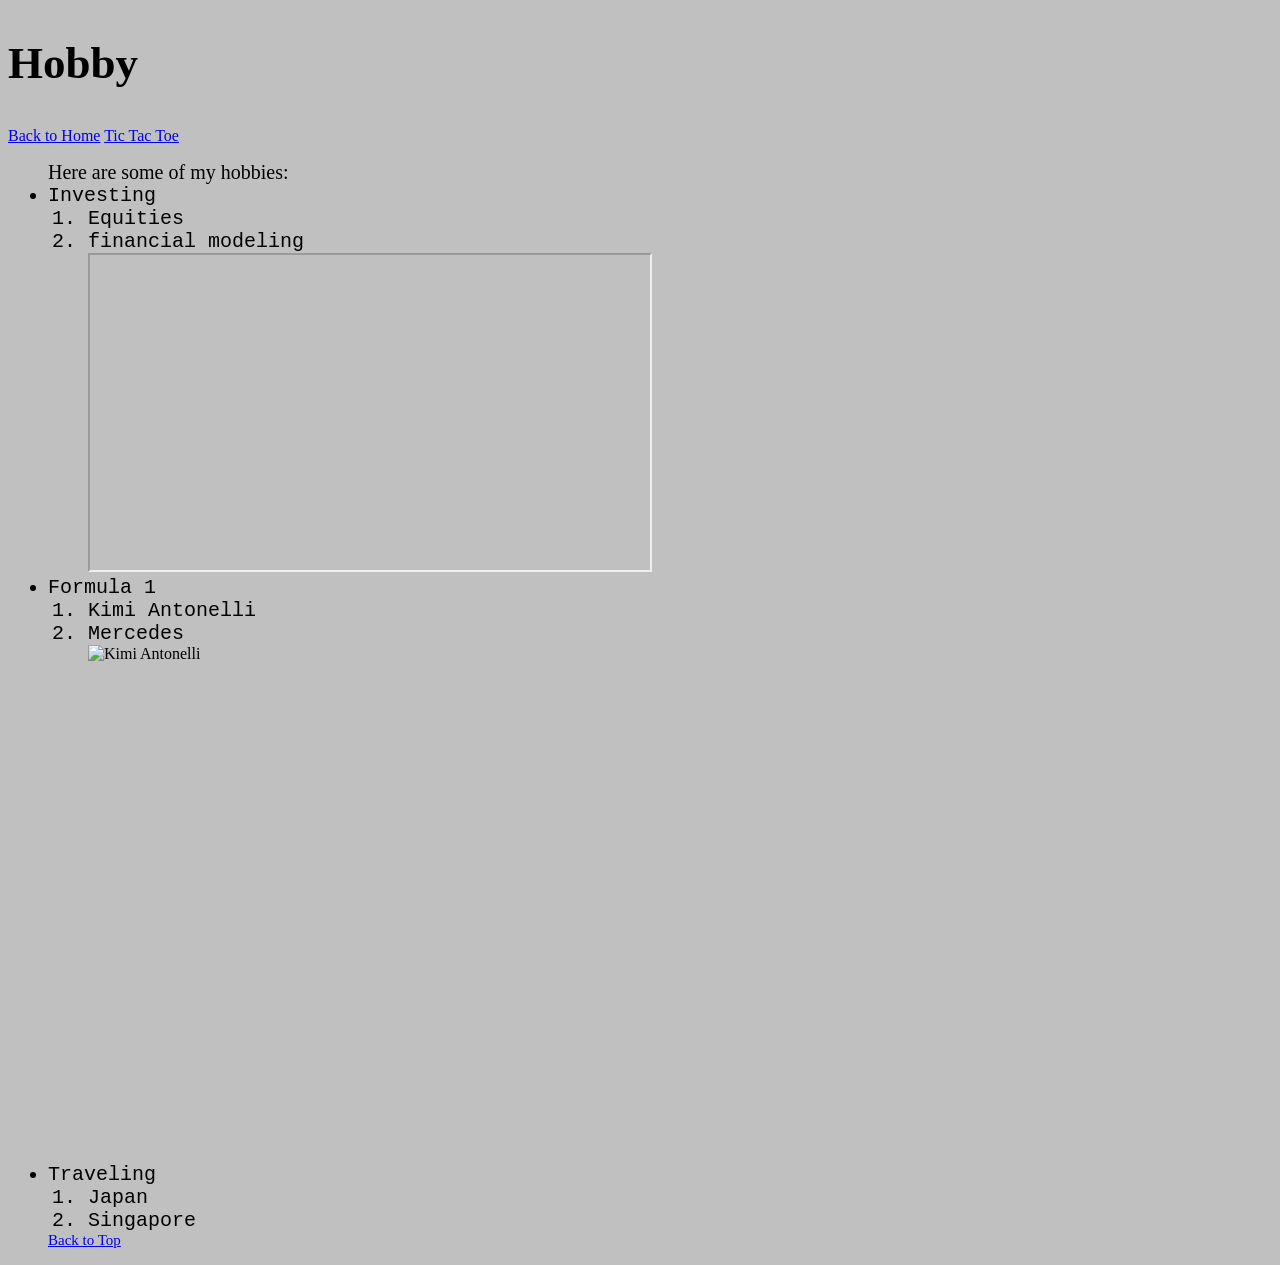
==== fromscratch.html @ ccca23d4 "Fix HTML formatting and update iframe attributes" ====
<!DOCTYPE html>
<html lang="en">
<head>
    <meta charset="UTF-8">
    <meta name="viewport" content="width=device-width, initial-scale=1.0">
    <link href="css/mystyles.css" rel="stylesheet">
    <title>Hobby</title>
</head>
<body>
    <div class="header"><h2 id="top">Hobby</h2></div>
    
    <a href="index.html">Back to Home</a> <a href="AIgame.html">Tic Tac Toe</a>
    <ul>
        
        <div class="middle">Here are some of my hobbies:</div>

        <li>Investing</li>
            <ol>
                <li>Equities</li>
                <li>financial modeling</li>
                <iframe width="560" height="315" 
                    src="https://youtu.be/LQrBzl0DMBA?si=HbChoZFrvPymW8j5" title="YouTube" >
                    </iframe>
            </ol>
        
        
        <li>Formula 1</li>
        <ol>
            <li>Kimi Antonelli
            </li>
            <li>Mercedes</li>
            <img src="main/assets/img/Antonelli.jpg" alt="Kimi Antonelli" width="300"/>
            <div class='tableauPlaceholder' id='viz1776472972294' style='position: relative; width: 800px; height: 500px; max-width: 100%;'><noscript><a href='#'><img alt='Results ' src='https:&#47;&#47;public.tableau.com&#47;static&#47;images&#47;F1&#47;F1ResultsTracker&#47;Results&#47;1_rss.png' style='border: none' /></a></noscript><object class='tableauViz'  style='display:none;'><param name='host_url' value='https%3A%2F%2Fpublic.tableau.com%2F' /> <param name='embed_code_version' value='3' /> <param name='site_root' value='' /><param name='name' value='F1ResultsTracker&#47;Results' /><param name='tabs' value='no' /><param name='toolbar' value='yes' /><param name='static_image' value='https:&#47;&#47;public.tableau.com&#47;static&#47;images&#47;F1&#47;F1ResultsTracker&#47;Results&#47;1.png' /> <param name='animate_transition' value='yes' /><param name='display_static_image' value='yes' /><param name='display_spinner' value='yes' /><param name='display_overlay' value='yes' /><param name='display_count' value='yes' /><param name='language' value='en-US' /></object></div>                <script type='text/javascript'>                    var divElement = document.getElementById('viz1776472972294');                    var vizElement = divElement.getElementsByTagName('object')[0];                    vizElement.style.width='800px';vizElement.style.height='500px';                    var scriptElement = document.createElement('script');                    scriptElement.src = 'https://public.tableau.com/javascripts/api/viz_v1.js';                    vizElement.parentNode.insertBefore(scriptElement, vizElement);                </script>     
        </ol>

        <li>Traveling</li>
            <ol>
                <li>Japan</li>
                <li>Singapore</li>
            </ol>


        <div class="footer">
            <a href="#top">Back to Top</a>
        </div>

    </ul>
</body>
</html>
---- css/mystyles.css ----
body {
    background-color: silver;
}

li {
    color: black;
    font-size: 20px;
    font-family: 'Courier New', Courier, monospace
}

.header{
    color: black;
    font-size: 30px;
}

.footer{
    color: black;
    font-size: 15px;
}

.middle{
    color: black;
    font-size: 20px;
}
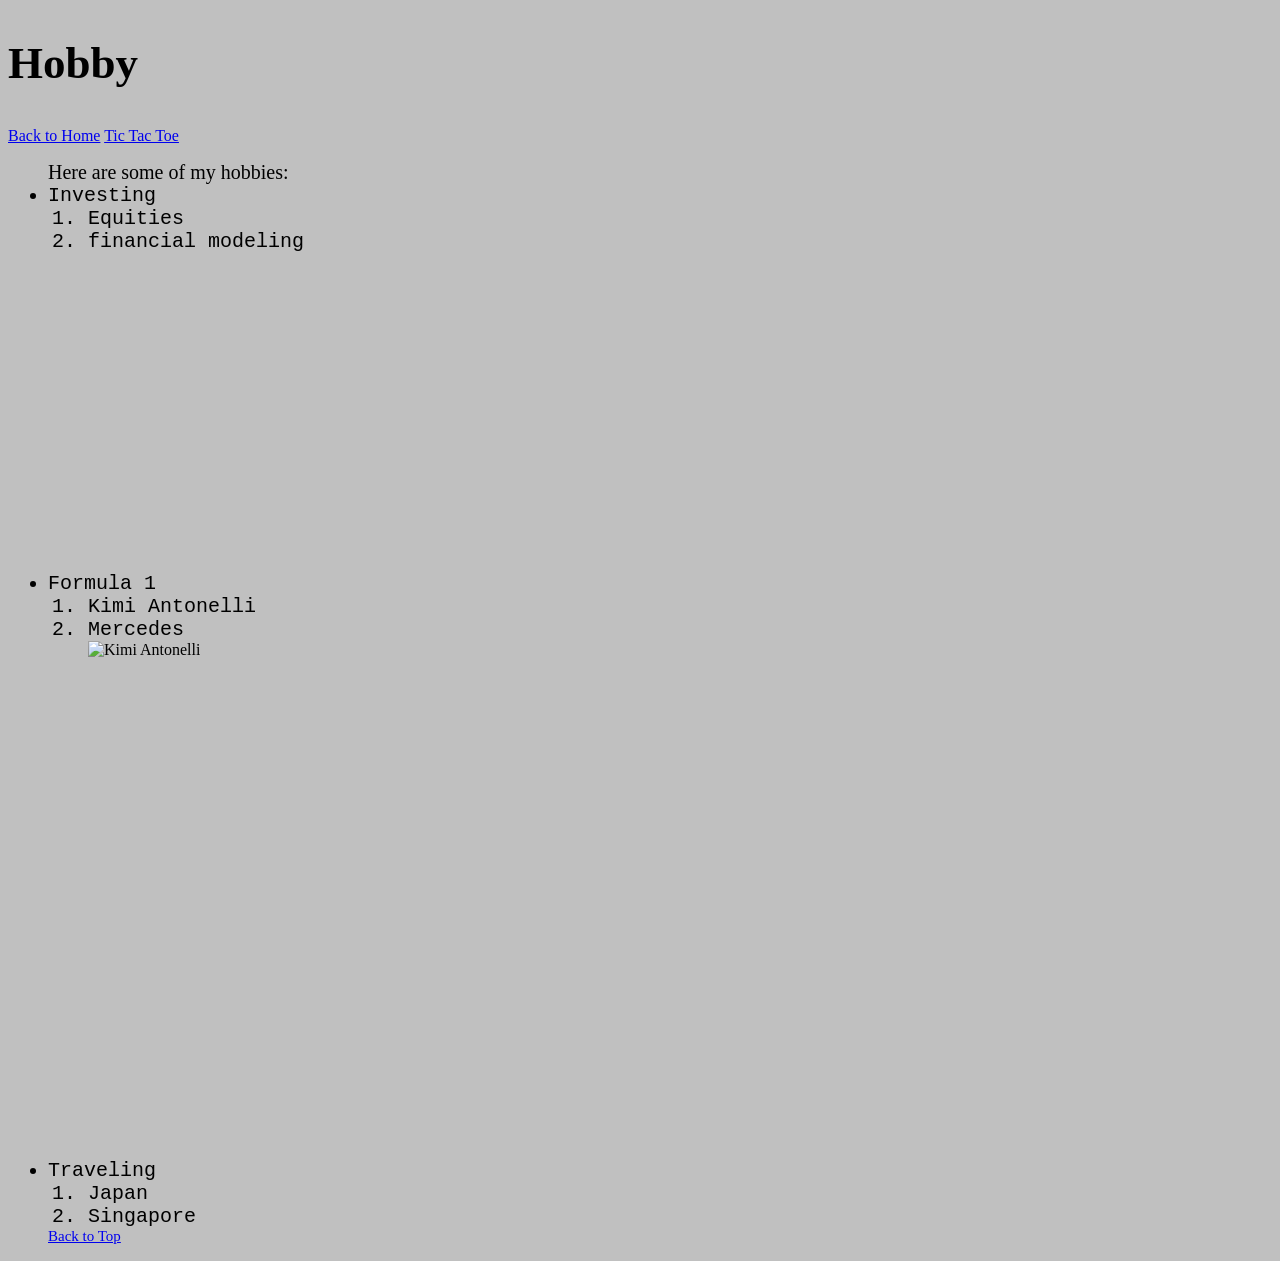
==== commit 64679f2c: "Update fromscratch.html" ====
--- a/fromscratch.html
+++ b/fromscratch.html
@@ -18,9 +18,7 @@
             <ol>
                 <li>Equities</li>
                 <li>financial modeling</li>
-                <iframe width="560" height="315" 
-                    src="https://youtu.be/LQrBzl0DMBA?si=HbChoZFrvPymW8j5" title="YouTube" >
-                    </iframe>
+                <iframe width="560" height="315" src="https://youtu.be/LQrBzl0DMBA?si=HbChoZFrvPymW8j5" title="YouTube video player" frameborder="0" allow="accelerometer; autoplay; clipboard-write; encrypted-media; gyroscope; picture-in-picture; web-share" allowfullscreen></iframe>
             </ol>
         
         
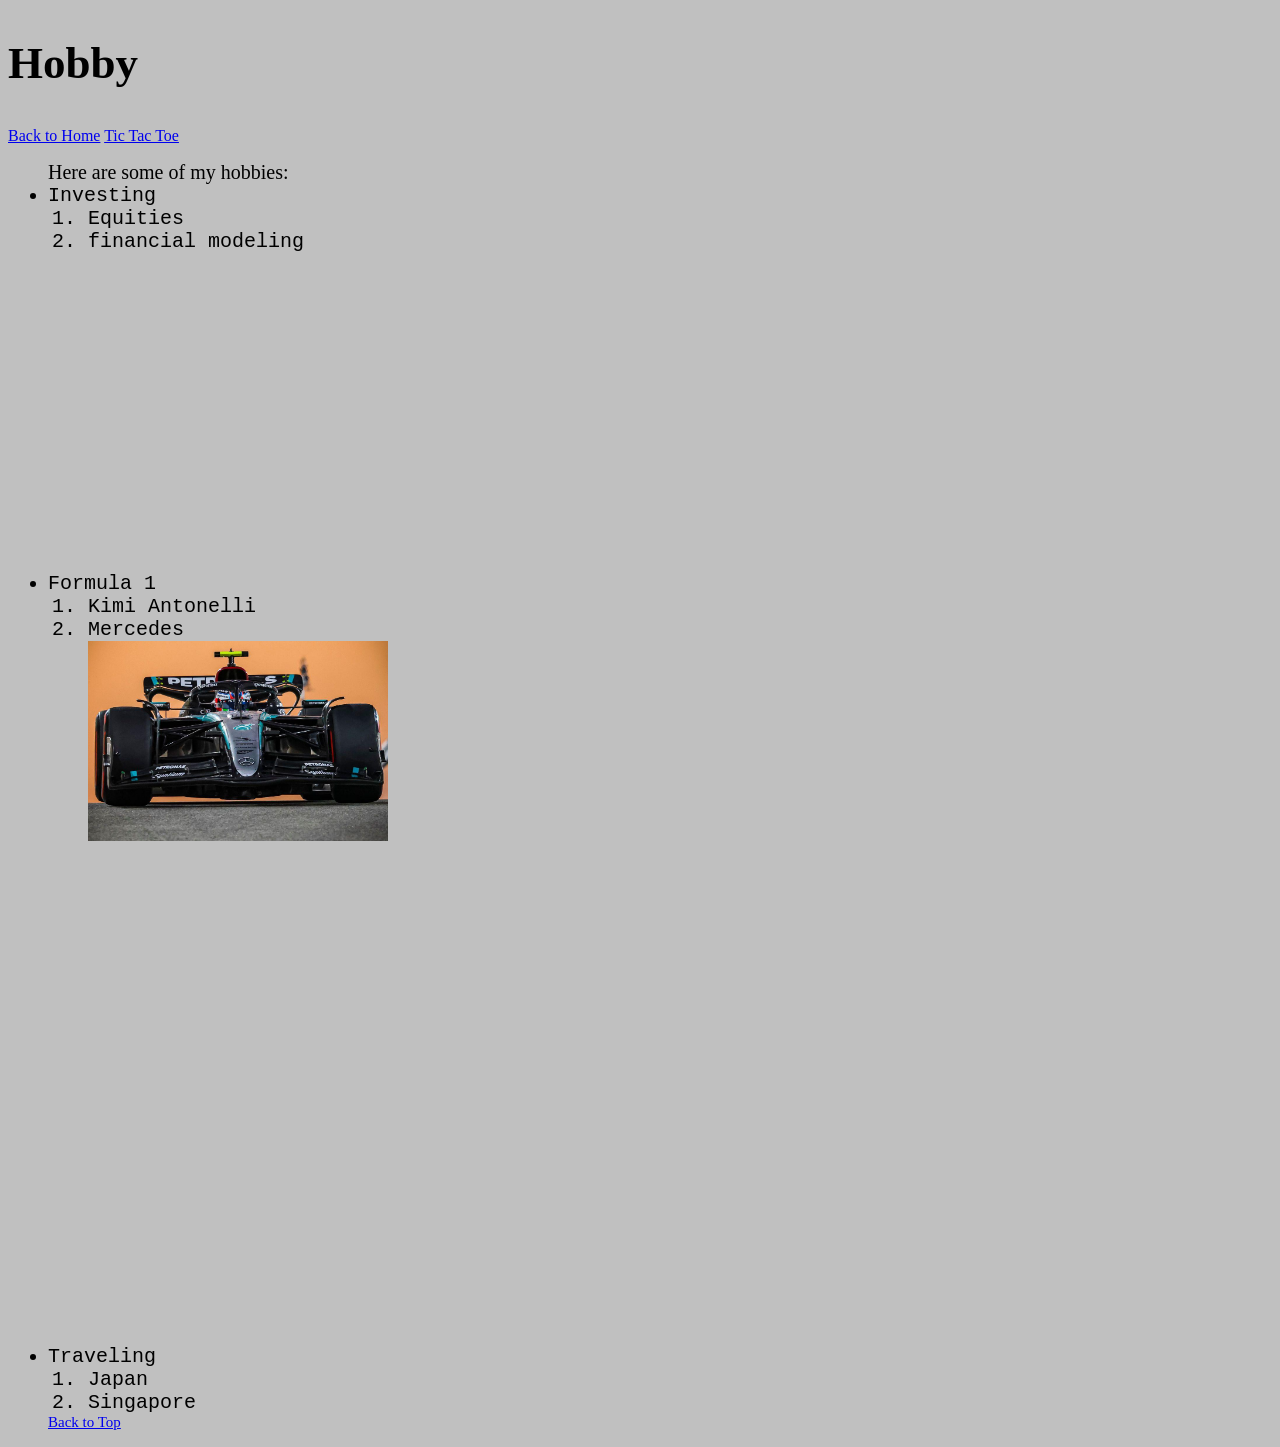
==== commit 19cbccdd: "Update fromscratch.html" ====
--- a/fromscratch.html
+++ b/fromscratch.html
@@ -27,7 +27,7 @@
             <li>Kimi Antonelli
             </li>
             <li>Mercedes</li>
-            <img src="main/assets/img/Antonelli.jpg" alt="Kimi Antonelli" width="300"/>
+            <img src="assets/img/Antonelli.jpg" alt="Kimi Antonelli" width="300"/>
             <div class='tableauPlaceholder' id='viz1776472972294' style='position: relative; width: 800px; height: 500px; max-width: 100%;'><noscript><a href='#'><img alt='Results ' src='https:&#47;&#47;public.tableau.com&#47;static&#47;images&#47;F1&#47;F1ResultsTracker&#47;Results&#47;1_rss.png' style='border: none' /></a></noscript><object class='tableauViz'  style='display:none;'><param name='host_url' value='https%3A%2F%2Fpublic.tableau.com%2F' /> <param name='embed_code_version' value='3' /> <param name='site_root' value='' /><param name='name' value='F1ResultsTracker&#47;Results' /><param name='tabs' value='no' /><param name='toolbar' value='yes' /><param name='static_image' value='https:&#47;&#47;public.tableau.com&#47;static&#47;images&#47;F1&#47;F1ResultsTracker&#47;Results&#47;1.png' /> <param name='animate_transition' value='yes' /><param name='display_static_image' value='yes' /><param name='display_spinner' value='yes' /><param name='display_overlay' value='yes' /><param name='display_count' value='yes' /><param name='language' value='en-US' /></object></div>                <script type='text/javascript'>                    var divElement = document.getElementById('viz1776472972294');                    var vizElement = divElement.getElementsByTagName('object')[0];                    vizElement.style.width='800px';vizElement.style.height='500px';                    var scriptElement = document.createElement('script');                    scriptElement.src = 'https://public.tableau.com/javascripts/api/viz_v1.js';                    vizElement.parentNode.insertBefore(scriptElement, vizElement);                </script>     
         </ol>
 
